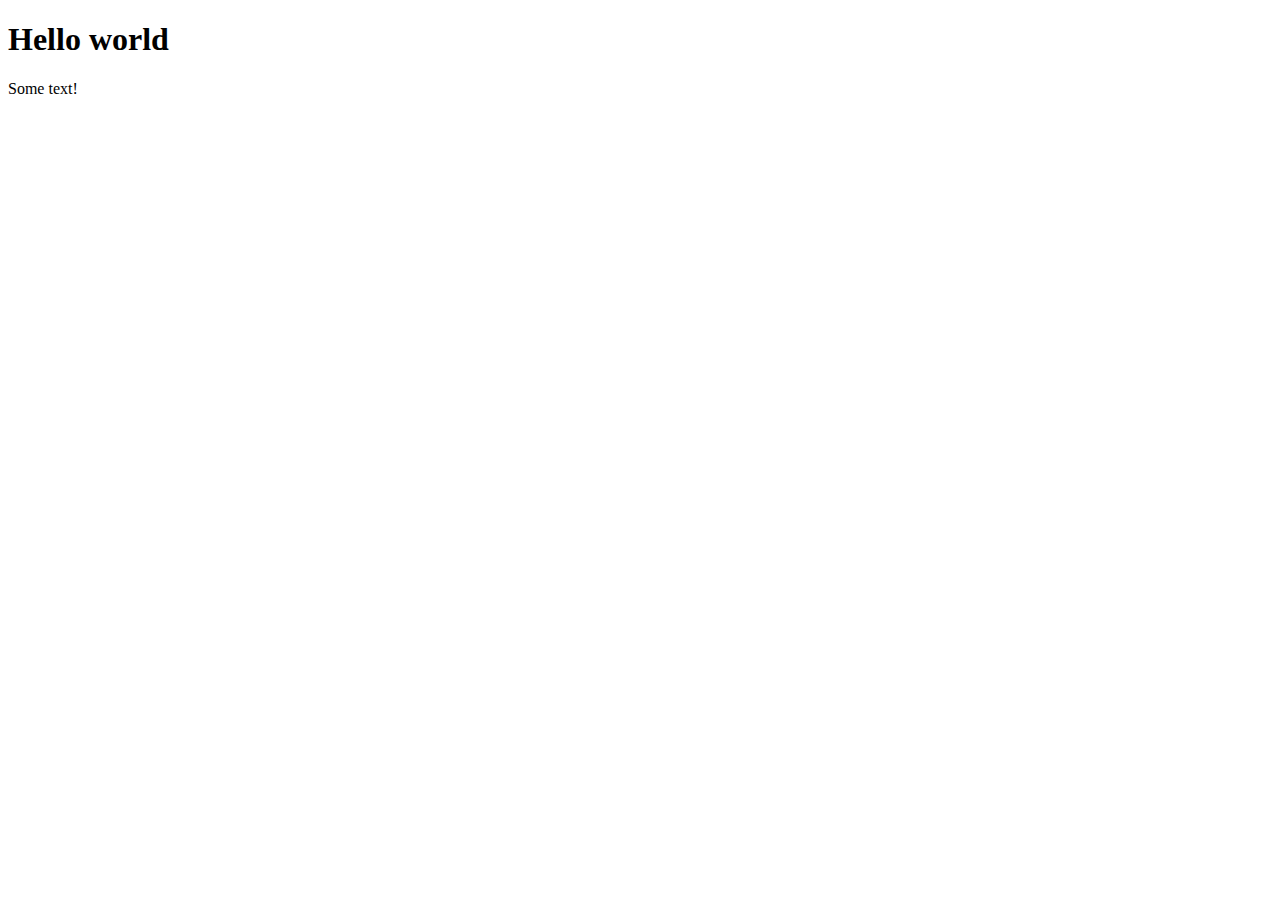
==== index.html @ d899b8fd "Added VP Meta" ====
<!DOCTYPE html>
<html lang="en">
<head>
	<meta charset="UTF-8">
	<meta name="viewport" content="width=device-width, initial-scale=1.0">
	<title>Vladimir M</title>
</head>
<body>
	<h1>Hello world</h1>
	<p>Some text!</p>
</body>
</html>
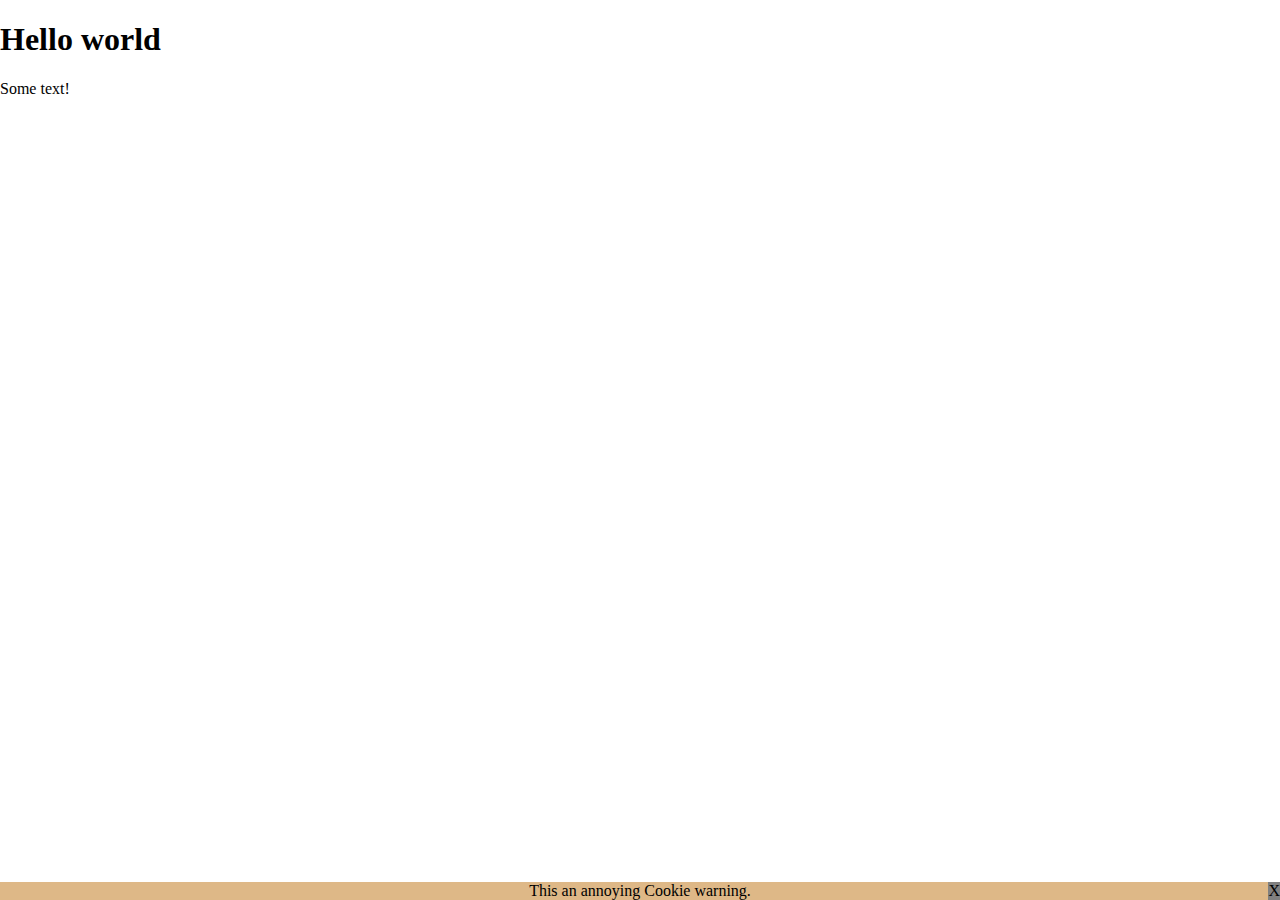
==== commit 646b13df: "Assigment 1 and 2 added" ====
--- a/index.html
+++ b/index.html
@@ -3,10 +3,20 @@
 <head>
 	<meta charset="UTF-8">
 	<meta name="viewport" content="width=device-width, initial-scale=1.0">
+	<meta name="Author" content="Vladimir Martynenko">
 	<title>Vladimir M</title>
+	<link rel="stylesheet" href="css/styles.css">
 </head>
 <body>
 	<h1>Hello world</h1>
 	<p>Some text!</p>
+	
+	
+	
+	<div id="cookieWarning">
+		This an annoying Cookie warning.
+		<span id="closeButton">X</div>
+	</div>
+	<script src="js/scripts.js"></script>
 </body>
 </html>
--- a/css/styles.css
+++ b/css/styles.css
@@ -0,0 +1,19 @@
+html, body {
+    margin: 0;
+    padding: 0;
+
+}
+
+#cookieWarning {
+    position: absolute;
+    bottom: 0;
+    border: 1em;
+    width: 100%;
+    text-align: center;
+    background-color: burlywood;
+}
+#closeButton {
+    position: absolute;
+    right: 0;
+    background-color: gray;    
+}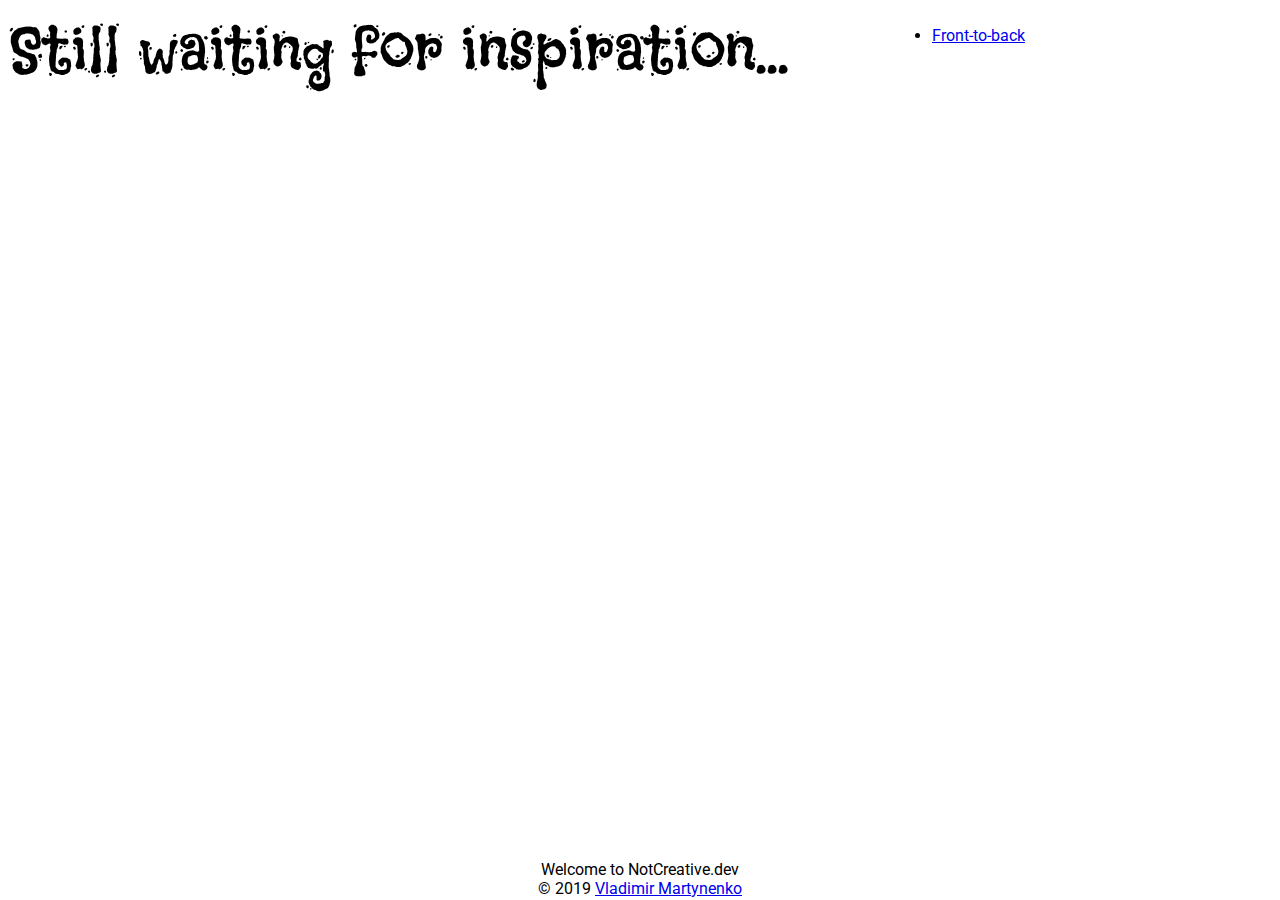
==== commit 28282d66: "Removing Junk and making it look a bit more "pro"" ====
--- a/index.html
+++ b/index.html
@@ -1,22 +1,67 @@
 <!DOCTYPE html>
 <html lang="en">
-<head>
-	<meta charset="UTF-8">
-	<meta name="viewport" content="width=device-width, initial-scale=1.0">
-	<meta name="Author" content="Vladimir Martynenko">
-	<title>Vladimir M</title>
-	<link rel="stylesheet" href="css/styles.css">
-</head>
-<body>
-	<h1>Hello world</h1>
-	<p>Some text!</p>
-	
-	
-	
-	<div id="cookieWarning">
-		This an annoying Cookie warning.
-		<span id="closeButton">X</div>
-	</div>
-	<script src="js/scripts.js"></script>
-</body>
+	<head>
+		<meta charset="UTF-8">
+		<meta name="viewport" content="width=device-width, initial-scale=1">
+		<meta name="author" content="Vladimir Martynenko">
+		<title>Not Creative Dev</title>
+		<style>
+			html, body {
+				font-family: Roboto;
+				height: 100%;
+				margin: 0;
+				padding: 0;
+			}
+			.main, .aside {
+				float: left;
+			}
+			.main {
+				width: 70%;
+			}
+			.aside {
+				width: 30%;
+			}
+			.content {
+				min-height: 100%;
+			}
+			.content-inside {
+				padding: 10px;
+				padding-bottom: 40px;
+			}
+			.footer {
+				text-align: center;
+				height: 40px;
+				margin-top: -40px;
+			}
+			.dreamy {
+				font-family: 'Flavors', cursive;
+				font-size: 4em;
+			}
+			@media screen and (max-width: 600px) {
+				.aside, .main {
+					width: 100%;
+				}
+			}
+		</style>
+	</head>
+	<body>
+		<div class="content"><div class="content-inside">
+			<div class="main">
+				<span class="dreamy">Still waiting for inspiration...</span>
+			</div>
+			<div class="aside">
+				<ul>
+					<li>
+						<a href="front-to-back">Front-to-back</a>
+					</li>
+				<ul>
+			</div>
+		</div></div>
+		<div class="footer">
+			<div>Welcome to NotCreative.dev</div>
+			<div>&copy;&nbsp;2019&nbsp;<a href="https://martynenko.me">Vladimir Martynenko</a></div>
+		</div>
+	</body>
+	<link href="https://fonts.googleapis.com/css?family=Roboto" rel="stylesheet">
+	<link href="https://fonts.googleapis.com/css?family=Flavors" rel="stylesheet">
 </html>
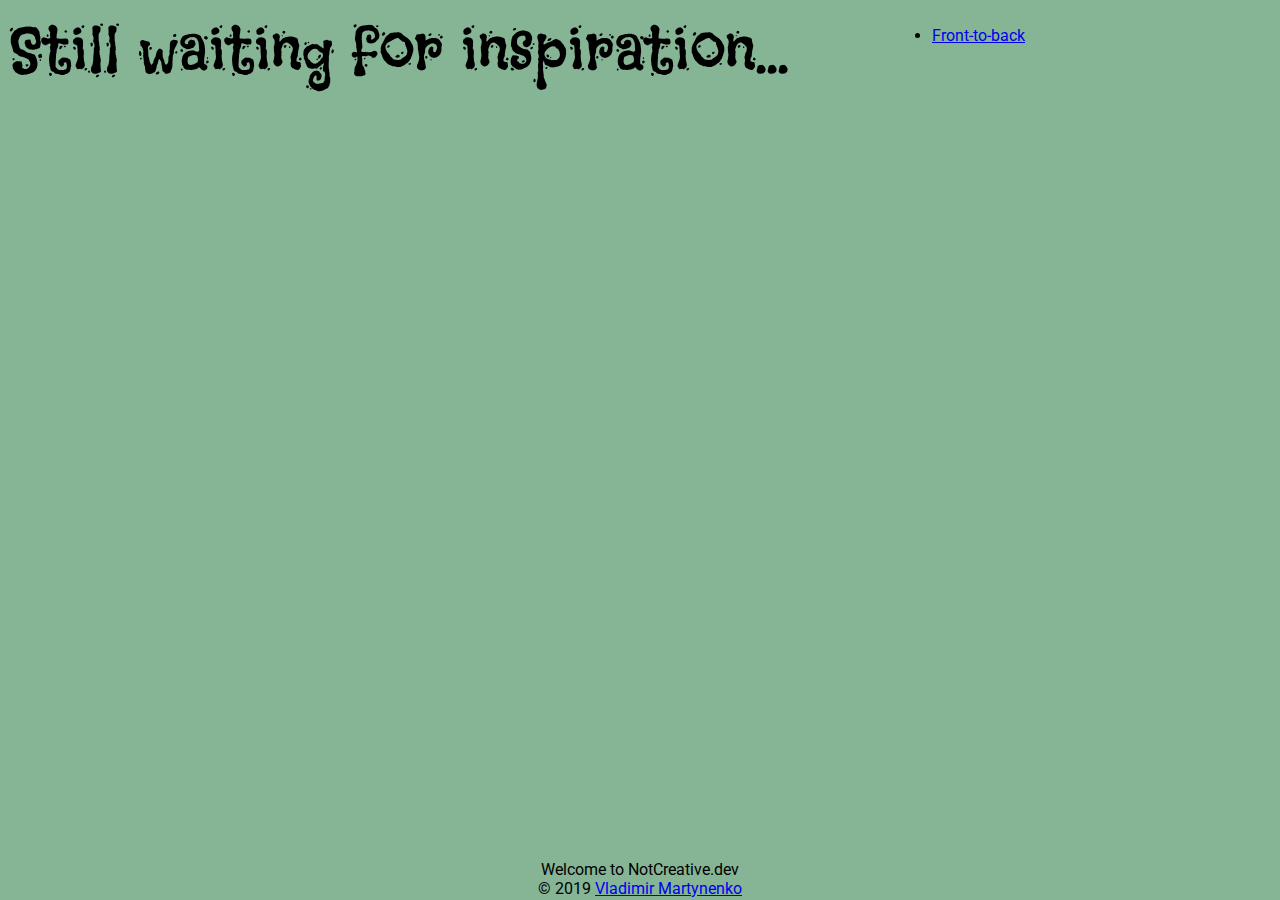
==== commit d15a3b9d: "Changed background color" ====
--- a/index.html
+++ b/index.html
@@ -1,16 +1,19 @@
 <!DOCTYPE html>
 <html lang="en">
-	<head>
-		<meta charset="UTF-8">
+  <head>
+    <meta charset="UTF-8">
 		<meta name="viewport" content="width=device-width, initial-scale=1">
 		<meta name="author" content="Vladimir Martynenko">
 		<title>Not Creative Dev</title>
+    <link href="https://fonts.googleapis.com/css?family=Roboto" rel="stylesheet">
+    <link href="https://fonts.googleapis.com/css?family=Flavors" rel="stylesheet">
 		<style>
 			html, body {
 				font-family: Roboto;
 				height: 100%;
 				margin: 0;
 				padding: 0;
+        background: #85b595;
 			}
 			.main, .aside {
 				float: left;
@@ -62,6 +65,4 @@
 			<div>&copy;&nbsp;2019&nbsp;<a href="https://martynenko.me">Vladimir Martynenko</a></div>
 		</div>
 	</body>
-	<link href="https://fonts.googleapis.com/css?family=Roboto" rel="stylesheet">
-	<link href="https://fonts.googleapis.com/css?family=Flavors" rel="stylesheet">
-</html>
+</html>